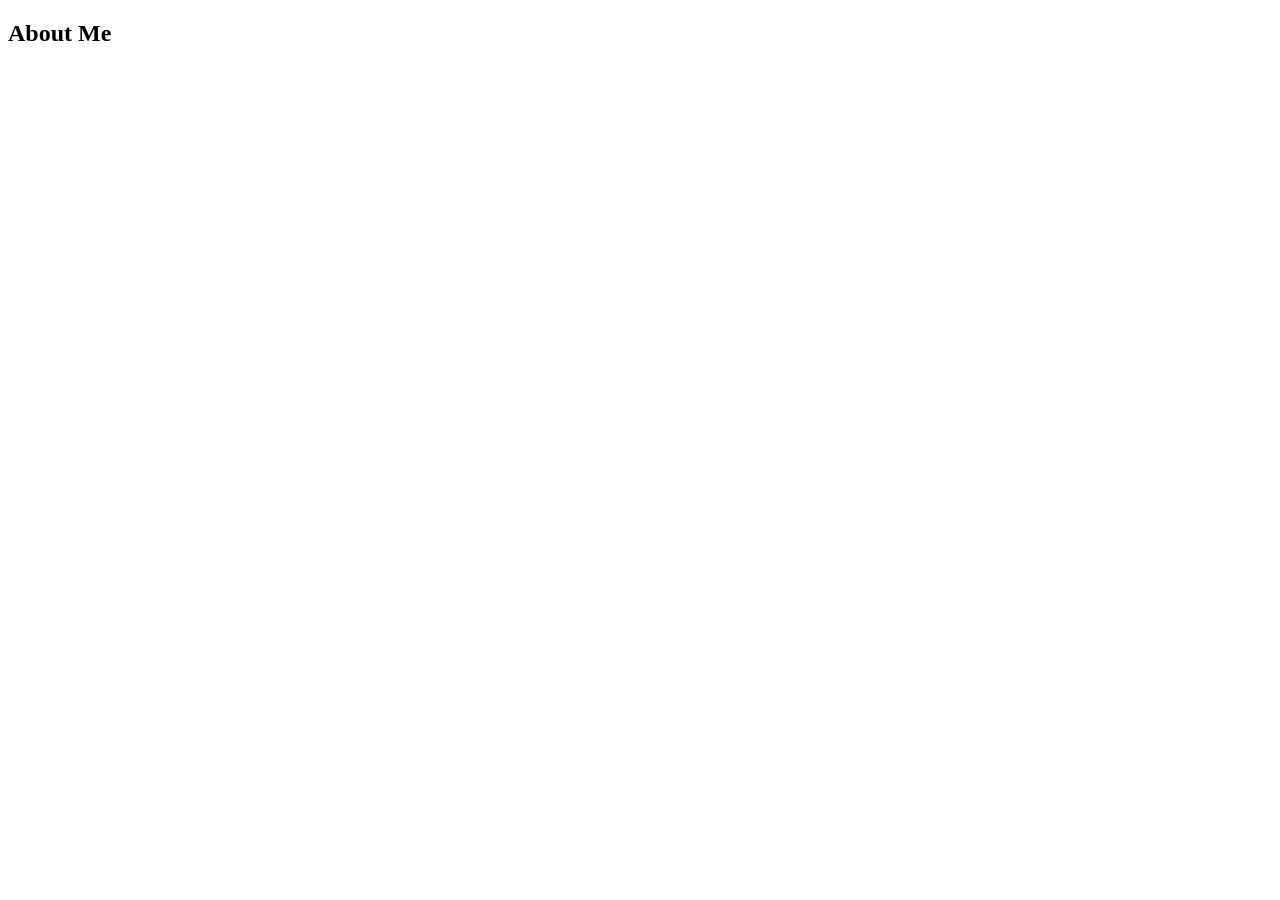
==== public/about.html @ db7f72fc "previous portfolio is refactored & new file structure introduced" ====
<!DOCTYPE html>
<html lang="en">
<head>
    <meta charset="UTF-8">
    <meta name="viewport" content="width=device-width, initial-scale=1.0">
    <title>About | Anuj Tanwar</title>

    <link rel="stylesheet" href="assets/css/global.css">
    <link rel="stylesheet" href="assets/css/about.css">
</head>
<body>

    <header id="navbar"></header>

    <main>

        <section id="about">
            <h1>About Me</h1>
        </section>

    </main>

    <footer id="footer"></footer>

    <script src="assets/js/navbar.js"></script>
    <script src="assets/js/about.js"></script>

</body>
</html>
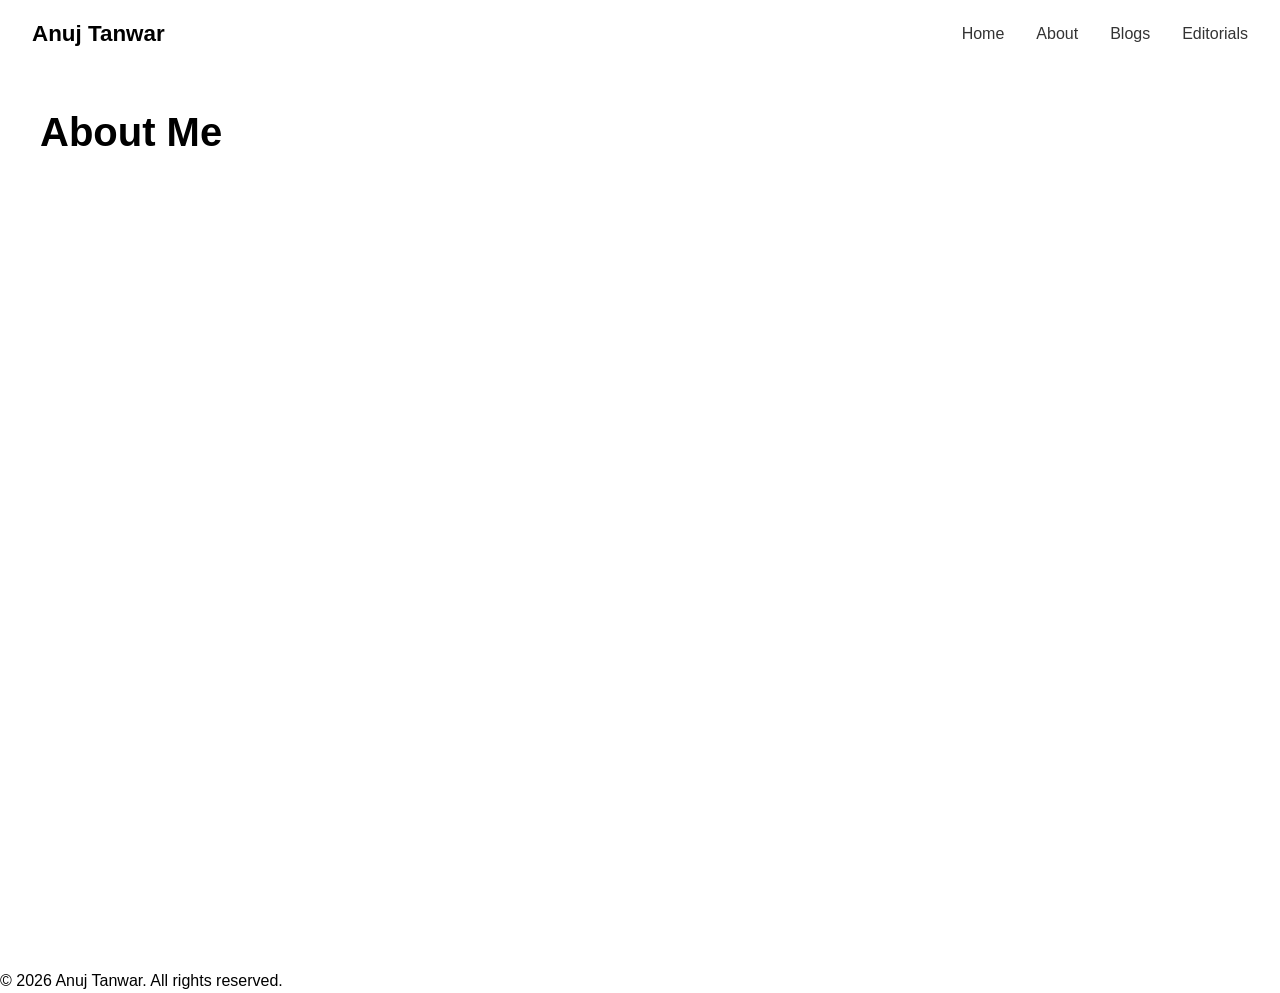
==== commit 4c70acc5: "footer added on all the sections eg. home,blogs" ====
--- a/public/about.html
+++ b/public/about.html
@@ -23,6 +23,7 @@
     <footer id="footer"></footer>
 
     <script src="assets/js/navbar.js"></script>
+<script src="assets/js/footer.js"></script>
     <script src="assets/js/about.js"></script>
 
 </body>
--- a/public/assets/css/global.css
+++ b/public/assets/css/global.css
@@ -0,0 +1,155 @@
+/* main {
+    min-height: 100vh;
+    padding: 2rem;
+}
+
+main section {
+    max-width: 1200px;
+    margin: 0 auto;
+}
+
+main section h1 {
+    font-size: 2.5rem;
+    font-weight: 700;
+    margin-bottom: 1rem;
+}
+/* Navbar */
+
+nav {
+    display: flex;
+    justify-content: space-between;
+    align-items: center;
+    padding: 1rem 2rem;
+    background-color: #ffffff;
+    border-bottom: 1px solid #e5e5e5;
+}
+
+nav .logo {
+    font-size: 1.4rem;
+    font-weight: bold;
+    color: #222;
+    text-decoration: none;
+}
+
+nav ul {
+    display: flex;
+    list-style: none;
+    gap: 2rem;
+}
+
+nav ul li {
+    list-style: none;
+}
+
+nav ul li a {
+    color: #333;
+    text-decoration: none;
+    font-size: 1rem;
+    font-weight: 500;
+    transition: color 0.3s ease;
+}
+
+nav ul li a:hover {
+    color: #007BFF;
+}
+*/
+
+/* ===========================
+   Theme Variables
+=========================== */
+
+:root {
+    --bg-color: #0d1117;
+    --surface-color: #161b22;
+    --text-color: #f0f6fc;
+    --secondary-text: #c9d1d9;
+    --accent-color: #58a6ff;
+    --border-color: #30363d;
+
+    --border-radius: 12px;
+
+    --transition: 0.3s ease;
+
+    --max-width: 1200px;
+}
+
+/* ===========================
+   Global Reset
+=========================== */
+
+* {
+    margin: 0;
+    padding: 0;
+    box-sizing: border-box;
+}
+
+/* ===========================
+   Body
+=========================== */
+
+body {
+    background: var(--bg-color);
+    color: var(--text-color);
+    font-family: Arial, sans-serif;
+    line-height: 1.6;
+}
+
+/* ===========================
+   Navbar
+=========================== */
+
+nav {
+    display: flex;
+    justify-content: space-between;
+    align-items: center;
+
+    padding: 1rem 2rem;
+
+    background: var(--surface-color);
+    border-bottom: 1px solid var(--border-color);
+}
+
+nav .logo {
+    color: var(--text-color);
+    text-decoration: none;
+    font-size: 1.4rem;
+    font-weight: bold;
+}
+
+nav ul {
+    display: flex;
+    list-style: none;
+    gap: 2rem;
+}
+
+nav a {
+    color: var(--secondary-text);
+    text-decoration: none;
+    transition: color var(--transition);
+}
+
+nav a:hover {
+    color: var(--accent-color);
+}
+
+/* ===========================
+   Main Layout
+=========================== */
+
+main {
+    max-width: var(--max-width);
+    margin: 0 auto;
+    padding: 2rem;
+}
+@media (max-width: 768px) {
+    nav {
+        flex-direction: column;
+        gap: 1rem;
+    }
+
+    nav ul {
+        flex-wrap: wrap;
+        justify-content: center;
+        gap: 1rem;
+    }
+}
--- a/public/assets/css/about.css
+++ b/public/assets/css/about.css
@@ -0,0 +1,17 @@
+/* about.css */
+
+main {
+    min-height: 100vh;
+    padding: 2rem;
+}
+
+#about {
+    max-width: 1200px;
+    margin: 0 auto;
+}
+
+#about h1 {
+    font-size: 2.5rem;
+    font-weight: 700;
+    margin-bottom: 1rem;
+}
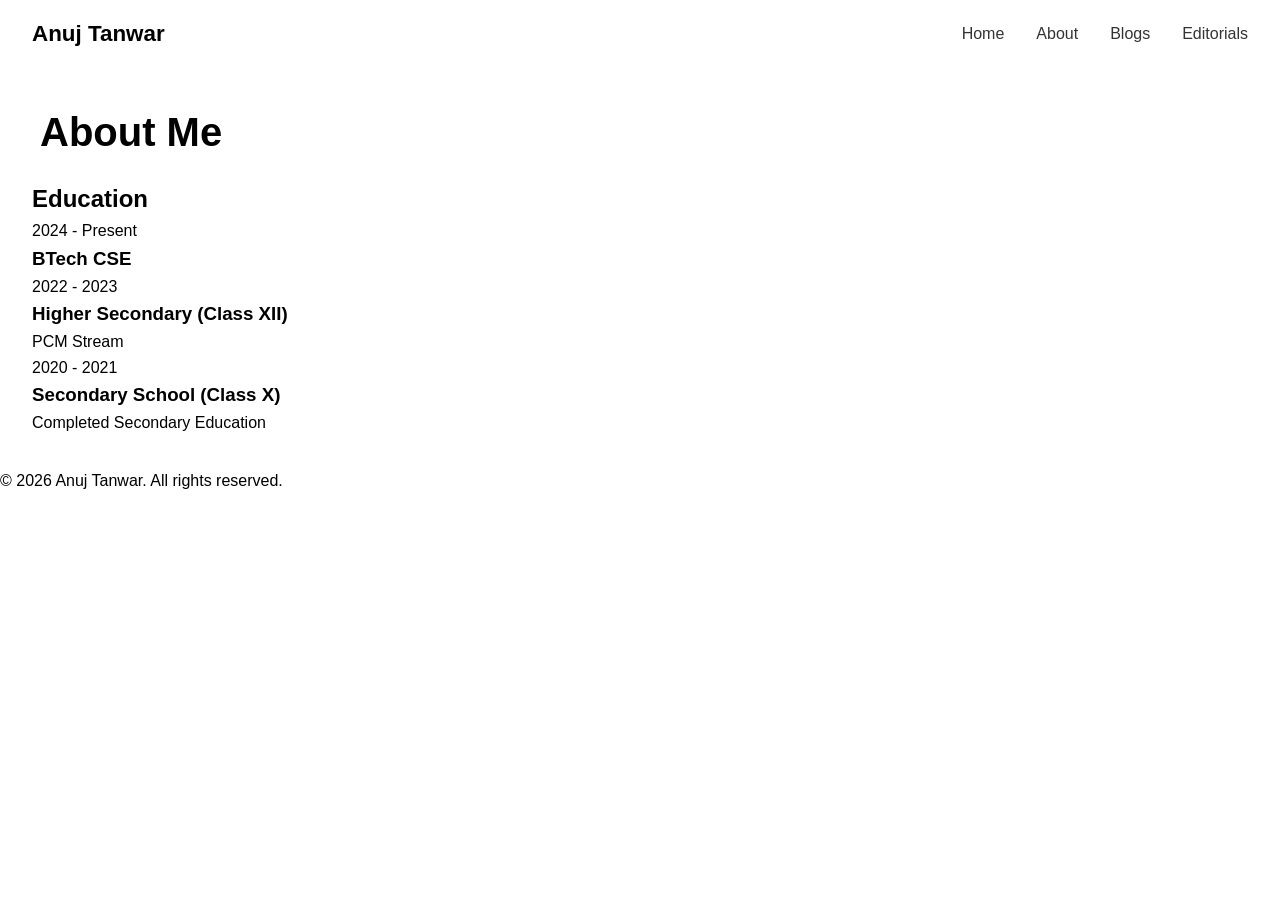
==== commit 4a492f92: "in about.html educattion section added" ====
--- a/public/about.html
+++ b/public/about.html
@@ -18,6 +18,62 @@
             <h1>About Me</h1>
         </section>
 
+<!-- Education -->
+  <section id="education">
+
+    <h2>Education</h2>
+
+    <div class="timeline">
+
+        <div class="timeline-item">
+
+            <div class="timeline-dot"></div>
+
+            <div class="education-card">
+
+                <span class="year">2024 - Present</span>
+
+                <h3>BTech CSE</h3>
+
+            </div>
+
+        </div>
+
+        <div class="timeline-item">
+
+            <div class="timeline-dot"></div>
+
+            <div class="education-card">
+
+                <span class="year">2022 - 2023</span>
+
+                <h3>Higher Secondary (Class XII)</h3>
+
+                <p>PCM Stream</p>
+
+            </div>
+
+        </div>
+
+        <div class="timeline-item">
+
+            <div class="timeline-dot"></div>
+
+            <div class="education-card">
+
+                <span class="year">2020 - 2021</span>
+
+                <h3>Secondary School (Class X)</h3>
+
+                <p>Completed Secondary Education</p>
+
+            </div>
+
+        </div>
+
+    </div>
+</section> 
+
     </main>
 
     <footer id="footer"></footer>
--- a/public/assets/css/about.css
+++ b/public/assets/css/about.css
@@ -1,9 +1,5 @@
 /* about.css */
 
-main {
-    min-height: 100vh;
-    padding: 2rem;
-}
 
 #about {
     max-width: 1200px;
